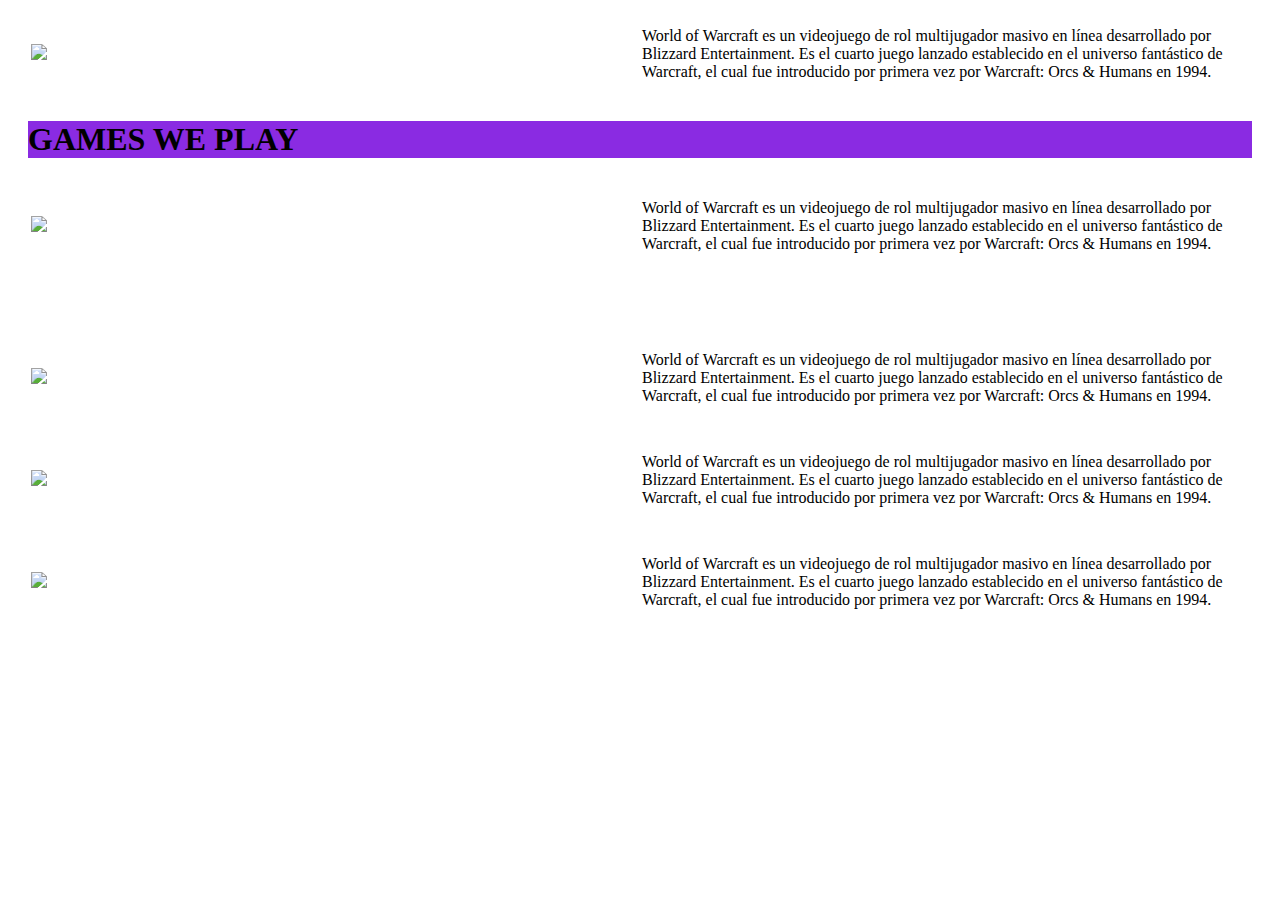
==== cajas.html @ 92fb3869 "cajas" ====
<!DOCTYPE html>
<html lang="en">
<head>
    <meta charset="UTF-8">
    <meta http-equiv="X-UA-Compatible" content="IE=edge">
    <meta name="viewport" content="width=device-width, initial-scale=1.0">
    <title>Document</title>
</head>
<body>

    <div style="margin: 0px 20px 0 20px;">
        <div>
            <table>
                <tr>
                    <td width="50%">
                        <img src="https://www.latercera.com/resizer/4AnFnTq95KdF6Woz0jrBt57awqo=/arc-anglerfish-arc2-prod-copesa/public/PDVV42YR7NCLBBQHPOKJIO74JY.jpg" width="100%">
                    </td>
                    <td width="50%">
                        <p>
                            World of Warcraft es un videojuego de rol multijugador masivo en línea desarrollado por 
                            Blizzard Entertainment. Es el cuarto juego lanzado establecido en el universo fantástico 
                            de Warcraft, el cual fue introducido por primera vez por Warcraft: Orcs & Humans en 1994.
                        </p>
                    </td>
                </tr>
            </table>
        </div>
        <div width="100%">
            <div style="background-color: blueviolet;">
                <h1> GAMES WE PLAY</h1>
            </div>
        </div>
        <div>
            <table>
                <tr>
                    <td width="50%">
                        <img src="https://www.latercera.com/resizer/4AnFnTq95KdF6Woz0jrBt57awqo=/arc-anglerfish-arc2-prod-copesa/public/PDVV42YR7NCLBBQHPOKJIO74JY.jpg" width="100%">
                    </td>
                    <td width="50%">
                        <p>
                            World of Warcraft es un videojuego de rol multijugador masivo en línea desarrollado por 
                            Blizzard Entertainment. Es el cuarto juego lanzado establecido en el universo fantástico 
                            de Warcraft, el cual fue introducido por primera vez por Warcraft: Orcs & Humans en 1994.
                        </p>
                    </td>
                </tr>
            </table>
        </div>
        <div style="padding: 30px;"></div>
        <div>
            <table>
                <tr>
                    <td width="50%">
                        <img src="https://www.latercera.com/resizer/4AnFnTq95KdF6Woz0jrBt57awqo=/arc-anglerfish-arc2-prod-copesa/public/PDVV42YR7NCLBBQHPOKJIO74JY.jpg" width="100%">
                    </td>
                    <td width="50%">
                        <p>
                            World of Warcraft es un videojuego de rol multijugador masivo en línea desarrollado por 
                            Blizzard Entertainment. Es el cuarto juego lanzado establecido en el universo fantástico 
                            de Warcraft, el cual fue introducido por primera vez por Warcraft: Orcs & Humans en 1994.
                        </p>
                    </td>
                </tr>
            </table>
        </div>
        <div style="padding: 5px;"></div>
        <div>
            <table>
                <tr>
                    <td width="50%">
                        <img src="https://www.latercera.com/resizer/4AnFnTq95KdF6Woz0jrBt57awqo=/arc-anglerfish-arc2-prod-copesa/public/PDVV42YR7NCLBBQHPOKJIO74JY.jpg" width="100%">
                    </td>
                    <td width="50%">
                        <p>
                            World of Warcraft es un videojuego de rol multijugador masivo en línea desarrollado por 
                            Blizzard Entertainment. Es el cuarto juego lanzado establecido en el universo fantástico 
                            de Warcraft, el cual fue introducido por primera vez por Warcraft: Orcs & Humans en 1994.
                        </p>
                    </td>
                </tr>
            </table>
        </div>
        <div style="padding: 5px;"></div>
        <div>
            <table>
                <tr>
                    <td width="50%">
                        <img src="https://www.latercera.com/resizer/4AnFnTq95KdF6Woz0jrBt57awqo=/arc-anglerfish-arc2-prod-copesa/public/PDVV42YR7NCLBBQHPOKJIO74JY.jpg" width="100%">
                    </td>
                    <td width="50%">
                        <p>
                            World of Warcraft es un videojuego de rol multijugador masivo en línea desarrollado por 
                            Blizzard Entertainment. Es el cuarto juego lanzado establecido en el universo fantástico 
                            de Warcraft, el cual fue introducido por primera vez por Warcraft: Orcs & Humans en 1994.
                        </p>
                    </td>
                </tr>
            </table>
        </div>
    </div>

</body>
</html>
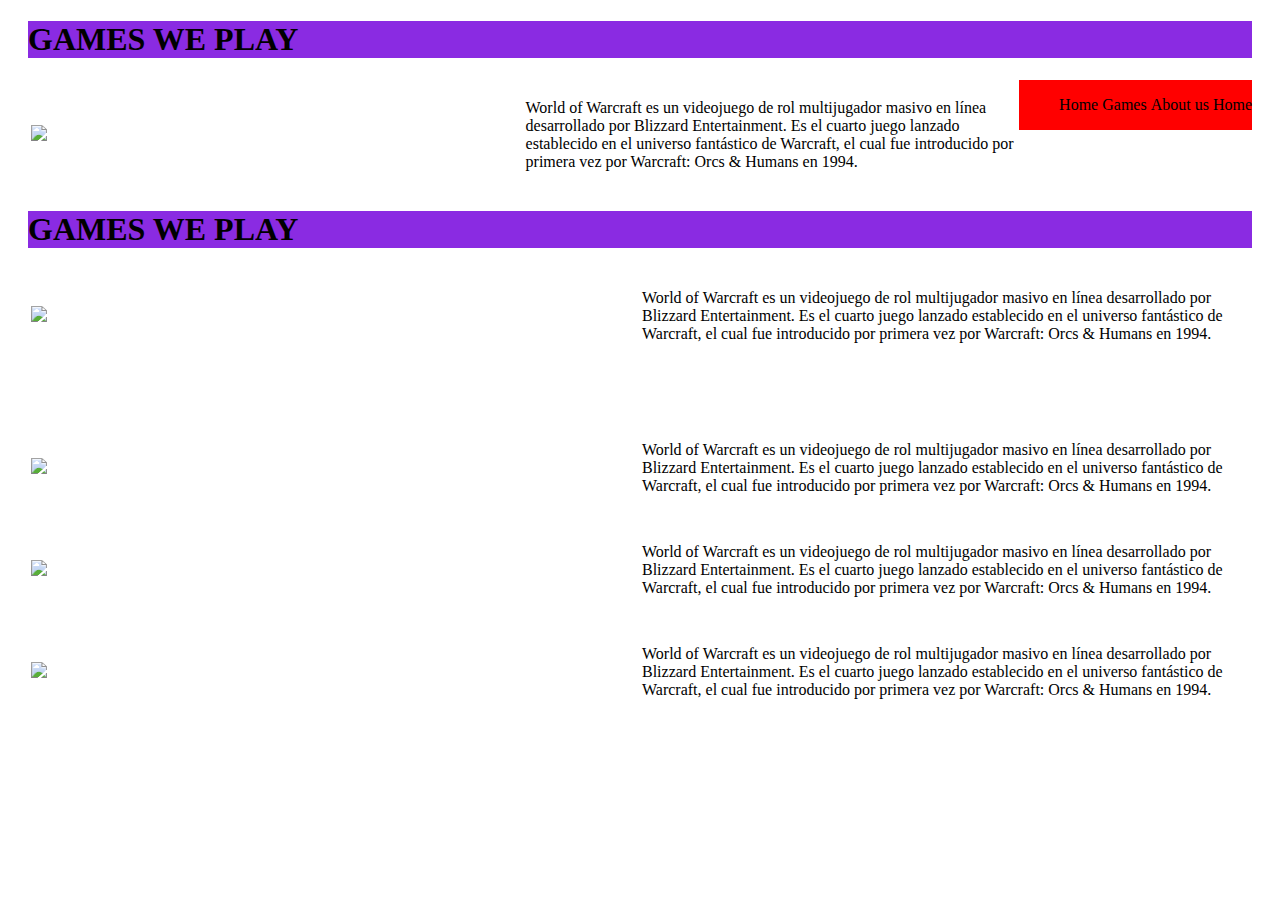
==== commit 6fd870ed: "tarea nav" ====
--- a/cajas.html
+++ b/cajas.html
@@ -9,6 +9,21 @@
 <body>
 
     <div style="margin: 0px 20px 0 20px;">
+        <div width="100%">
+            <div style="background-color: blueviolet;">
+                <h1> GAMES WE PLAY</h1>
+            </div>
+        </div>
+        <div style="background-color:red" width="100%" height="100px" display="block">
+            <nav style="float: right; background-color:red">
+                <ul >
+                    <li style="display: inline">Home</li>
+                    <li style="display: inline">Games</li>
+                    <li style="display: inline">About us</li>
+                    <li style="display: inline">Home</li>
+                </ul>
+            </nav>
+        </div>
         <div>
             <table>
                 <tr>
